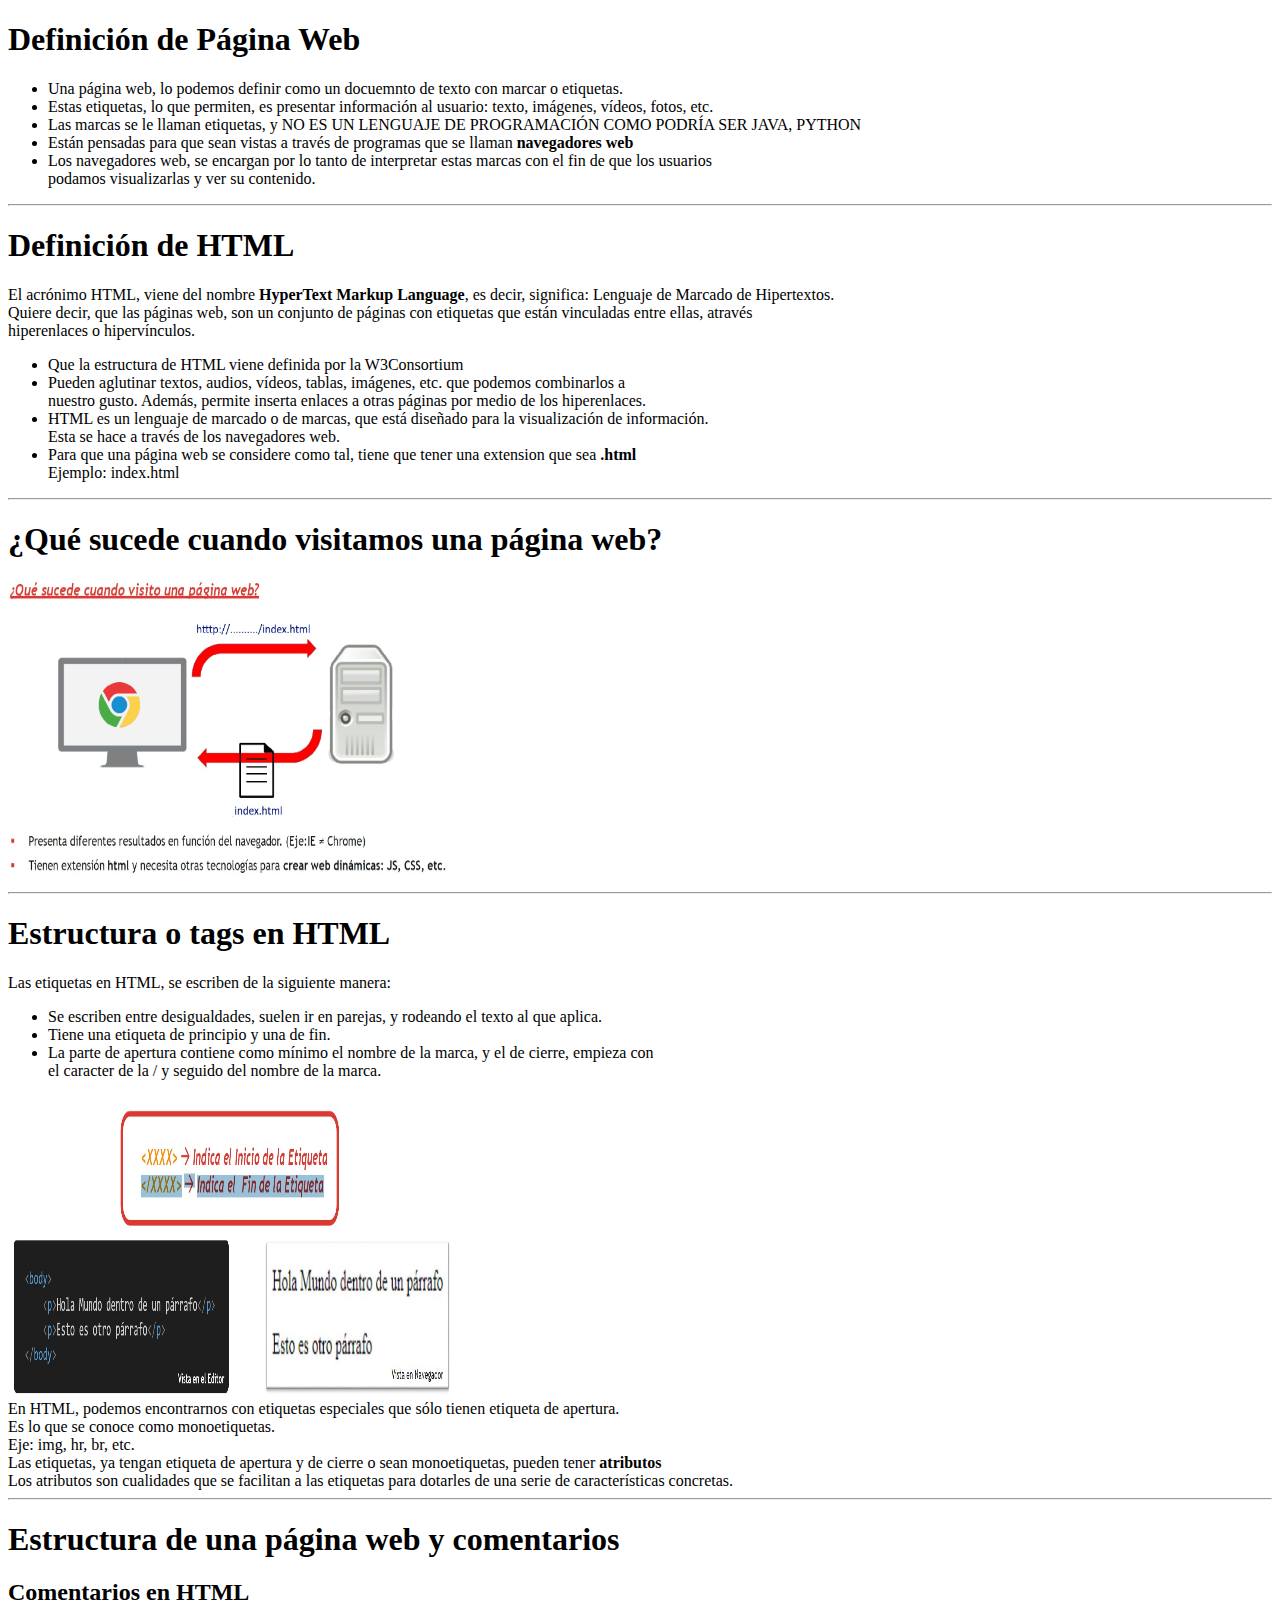
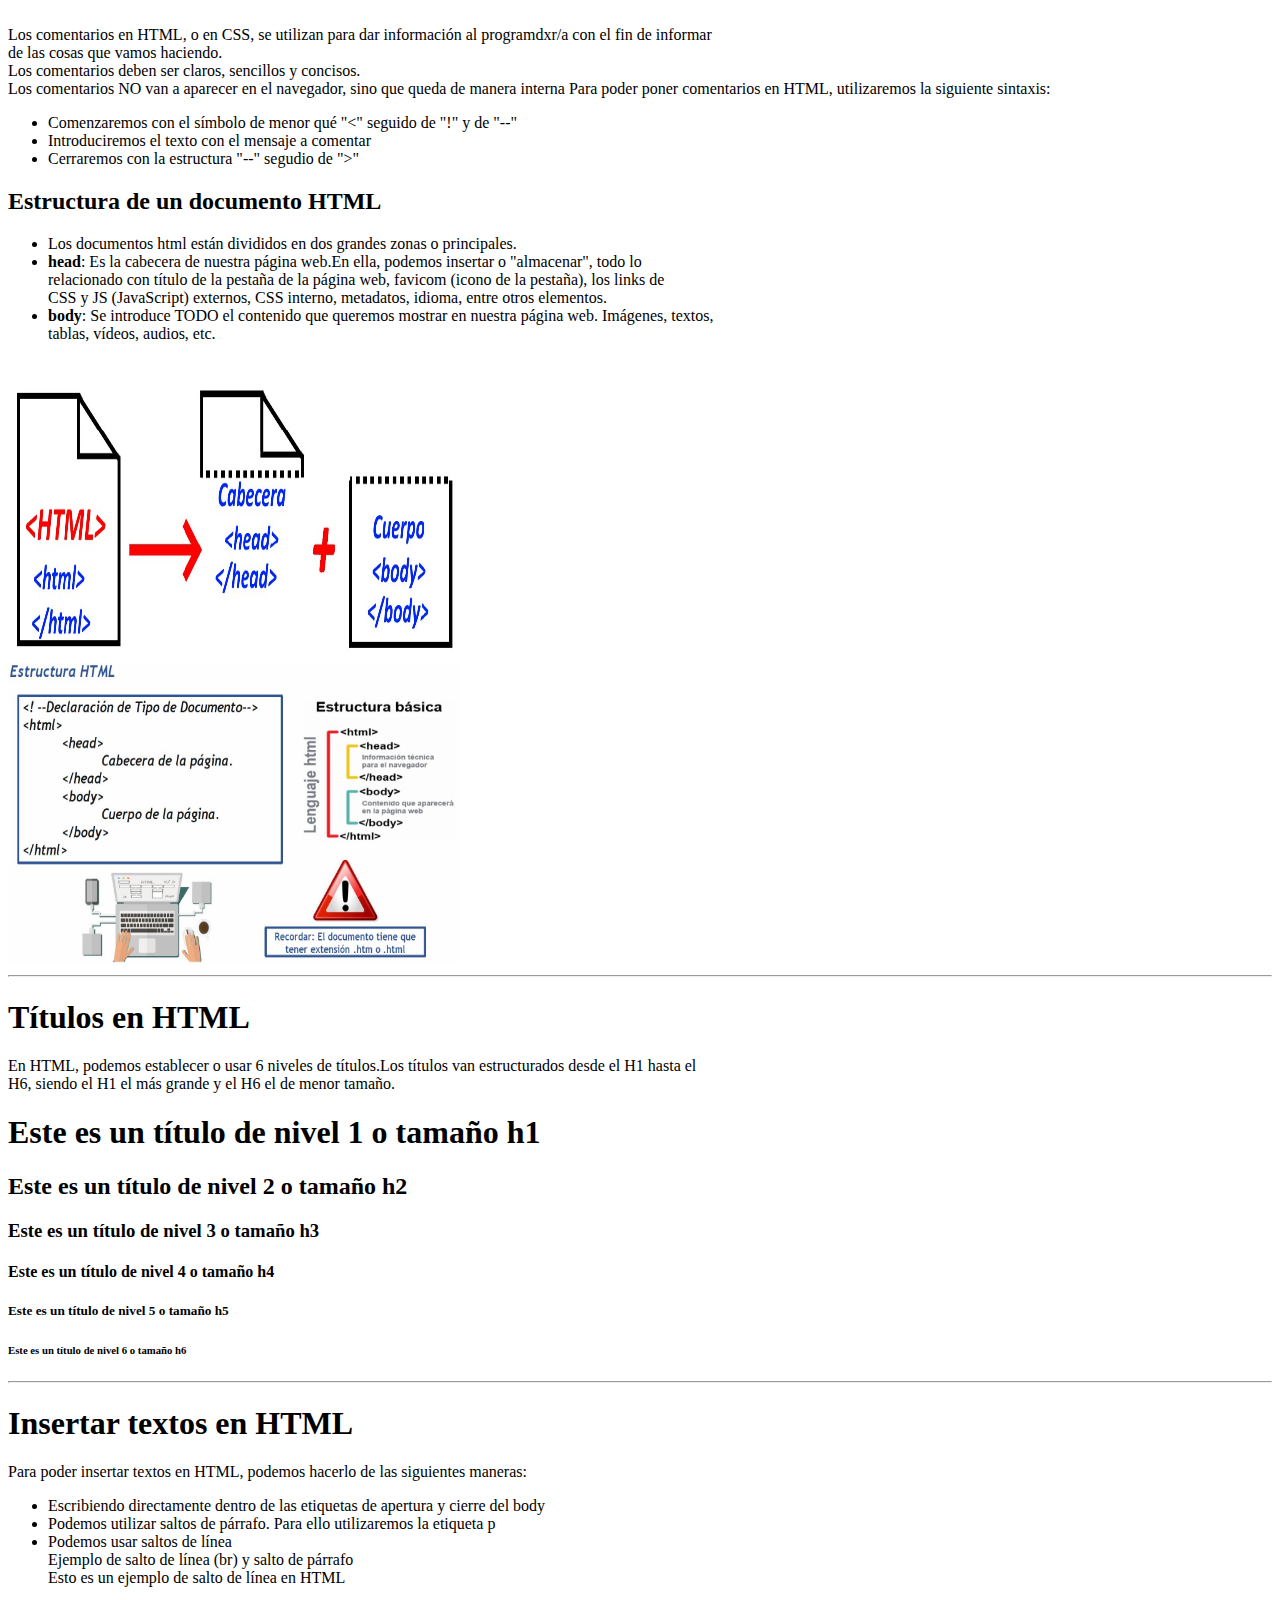
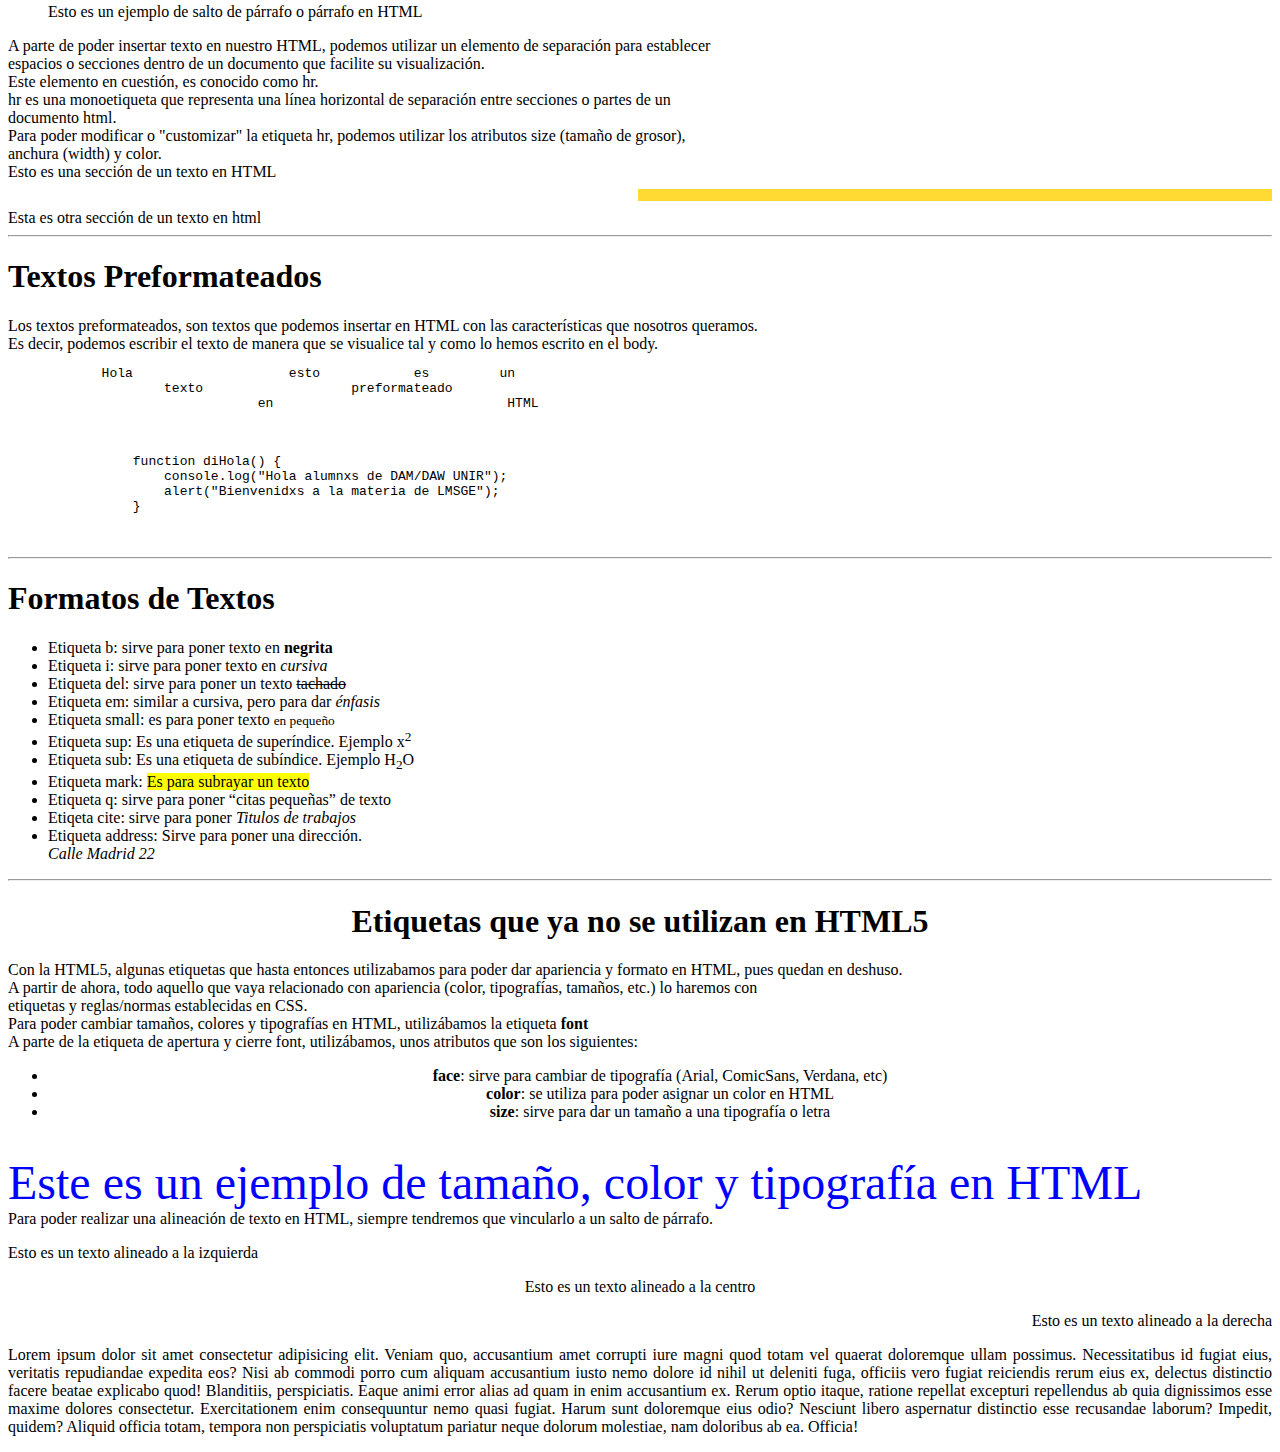
==== introduccionweb/introduccion.html @ a5f4c749 "Carpeta nueva" ====
<!DOCTYPE html>
<html lang="en">
<head>
    <meta charset="UTF-8">
    <meta name="viewport" content="width=device-width, initial-scale=1.0">
    <title>Clase 02-10-2024 Intro HTML</title>
</head>
<body bgcolor="white">
    <h1>Definición de Página Web</h1>
    <ul>
        <li>Una página web, lo podemos definir como un docuemnto de texto con marcar o etiquetas.</li>
        <li>Estas etiquetas, lo que permiten, es presentar información al usuario: texto, imágenes, vídeos, fotos, etc.</li>
        <li>Las marcas se le llaman etiquetas, y NO ES UN LENGUAJE DE PROGRAMACIÓN COMO PODRÍA SER JAVA, PYTHON</li>
        <li>Están pensadas para que sean vistas a través de programas que se llaman <b>navegadores web</b></li>
        <li>Los navegadores web, se encargan por lo tanto de interpretar estas marcas con el fin de que los usuarios
            <br>podamos visualizarlas y ver su contenido.
        </li>
    </ul>
    <hr>
        <h1>Definición de HTML</h1>
        El acrónimo HTML, viene del nombre <b>HyperText Markup Language</b>, es decir, significa: Lenguaje de Marcado de Hipertextos.
        <br>Quiere decir, que las páginas web, son un conjunto de páginas con etiquetas que están vinculadas entre ellas, através
        <br>hiperenlaces o hipervínculos.
        <ul>
            <li>Que la estructura de HTML viene definida por la W3Consortium</li>
            <li>Pueden aglutinar textos, audios, vídeos, tablas, imágenes, etc. que podemos combinarlos a 
                <br>nuestro gusto. Además, permite inserta enlaces a otras páginas por medio de los hiperenlaces.
            </li>
            <li>HTML es un lenguaje de marcado o de marcas, que está diseñado para la visualización de información.
                <br>Esta se hace a través de los navegadores web.
            </li>
            <li>Para que una página web se considere como tal, tiene que tener una extension que sea <b>.html</b>
                <br>Ejemplo: index.html 
            </li>
        </ul>
        <hr>
        <h1>¿Qué sucede cuando visitamos una página web?</h1>
        <img src="img/introweb.jpg" width="450px" height="300px">
        <hr>
        <h1>Estructura o tags en HTML</h1>
        Las etiquetas en HTML, se escriben de la siguiente manera:
        <ul>
            <li>Se escriben entre desigualdades, suelen ir en parejas, y rodeando el texto al que aplica.</li>
            <li>Tiene una etiqueta de principio y una de fin.</li>
            <li>La parte de apertura contiene como mínimo el nombre de la marca, y el de cierre, empieza con
                <br>el caracter de la / y seguido del nombre de la marca.
            </li>
        </ul>
        <img src="img/etiquetas.jpg" width="450px" height="300px">
        <br>En HTML, podemos encontrarnos con etiquetas especiales que sólo tienen etiqueta de apertura.
        <br>Es lo que se conoce como monoetiquetas.
        <br>Eje: img, hr, br, etc.
        <br>Las etiquetas, ya tengan etiqueta de apertura y de cierre o sean monoetiquetas, pueden tener <b>atributos</b>
        <br>Los atributos son cualidades que se facilitan a las etiquetas para dotarles de una serie de características concretas.
        <hr>
        <h1>Estructura de una página web y comentarios</h1>
        <h2>Comentarios en HTML</h2>
            Los comentarios en HTML, o en CSS, se utilizan para dar información al programdxr/a con el fin de informar
            <br>de las cosas que vamos haciendo.
            <br>Los comentarios deben ser claros, sencillos y concisos.
            <br>Los comentarios NO van a aparecer en el navegador, sino que queda de manera interna
            Para poder poner comentarios en HTML, utilizaremos la siguiente sintaxis:
            <ul>
                <li>Comenzaremos con el símbolo de menor qué "<" seguido de "!" y de "--"</li>
                <li>Introduciremos el texto con el mensaje a comentar</li>
                <li>Cerraremos con la estructura "--" segudio de ">"</li>
            </ul>
                <!-- Esto es un comentario en HTML. -->
        <h2>Estructura de un documento HTML</h2>
        <ul>
            <li>Los documentos html están divididos en dos grandes zonas o principales.</li>
            <li>
                <b>head</b>: Es la cabecera de nuestra página web.En ella, podemos insertar o "almacenar", todo lo
                <br>relacionado con título de la pestaña de la página web, favicom (icono de la pestaña), los links de 
                <br>CSS y JS (JavaScript) externos, CSS interno, metadatos, idioma, entre otros elementos.
            </li>
            <li>
                <b>body</b>: Se introduce TODO el contenido que queremos mostrar en nuestra página web. Imágenes, textos,
                <br>tablas, vídeos, audios, etc.
            </li>
        </ul>
        <img src="img/estructura.jpg" width="450px" height="300px">
        <br>
        <img src="img/estructura2.jpg" width="450px" height="300px">
        <hr>
        <h1>Títulos en HTML</h1>
        En HTML, podemos establecer o usar 6 niveles de títulos.Los títulos van estructurados desde el H1 hasta el 
        <br>H6, siendo el H1 el más grande y el H6 el de menor tamaño.
        <h1>Este es un título de nivel 1 o tamaño h1</h1>
        <h2>Este es un título de nivel 2 o tamaño h2</h2>
        <h3>Este es un título de nivel 3 o tamaño h3</h3>
        <h4>Este es un título de nivel 4 o tamaño h4</h4>
        <h5>Este es un título de nivel 5 o tamaño h5</h5>
        <h6>Este es un título de nivel 6 o tamaño h6</h6>
        <hr>
        <h1>Insertar textos en HTML</h1>
        Para poder insertar textos en HTML, podemos hacerlo de las siguientes maneras:
        <br>
        <ul>
            <li>Escribiendo directamente dentro de las etiquetas de apertura y cierre del body</li>
            <li>Podemos utilizar saltos de párrafo. Para ello utilizaremos la etiqueta p</li>
            <li>Podemos usar saltos de línea</li>
                Ejemplo de salto de línea (br) y salto de párrafo
            </br>Esto es un ejemplo de salto de línea en HTML
            <p>Esto es un ejemplo de salto de párrafo o párrafo en HTML</p>
        </ul>
        A parte de poder insertar texto en nuestro HTML, podemos utilizar un elemento de separación para establecer
        <br>espacios o secciones dentro de un documento que facilite su visualización.
        <br>Este elemento en cuestión, es conocido como hr.
        <br>hr es una monoetiqueta que representa una línea horizontal de separación entre secciones o partes de un 
        <br>documento html.
        <br>Para poder modificar o "customizar" la etiqueta hr, podemos utilizar los atributos size (tamaño de grosor),
        <br>anchura (width) y color.
        <br>Esto es una sección de un texto en HTML
        <hr color="#ffda33" width="50%" size="12px" align="right">
            Esta es otra sección de un texto en html
        <hr>
        <h1>Textos Preformateados</h1>
        Los textos preformateados, son textos que podemos insertar en HTML con las características que nosotros queramos.
        <br>Es decir, podemos escribir el texto de manera que se visualice tal y como lo hemos escrito en el body.
        <pre>
            Hola                    esto            es         un             
                    texto                   preformateado
                                en                              HTML
        </pre>
        <pre>
            <code>
                function diHola() {
                    console.log("Hola alumnxs de DAM/DAW UNIR");
                    alert("Bienvenidxs a la materia de LMSGE");
                }
            </code>
        </pre>
        <hr>
        <h1>Formatos de Textos</h1>
        <ul>
            <li>Etiqueta b: sirve para poner texto en <b>negrita</b></li>
            <li>Etiqueta i: sirve para poner texto en <i>cursiva</i></li>
            <li>Etiqueta del: sirve para poner un texto <del>tachado</del></li>
            <li>Etiqueta em: similar a cursiva, pero para dar <em>énfasis</em></li>
            <li>Etiqueta small: es para poner texto <small>en pequeño</small></li>
            <li>Etiqueta sup: Es una etiqueta de superíndice. Ejemplo x<sup>2</sup></li>
            <li>Etiqueta sub: Es una etiqueta de subíndice. Ejemplo H<sub>2</sub>O</li></li>
            <li>Etiqueta mark: <mark>Es para subrayar un texto</mark></li>
            <li>Etiqueta q: sirve para poner <q>citas pequeñas</q> de texto</li>
            <li>Etiqeta cite: sirve para poner <cite>Titulos de trabajos</cite></li>
            <li>Etiqueta address: Sirve para poner una dirección. <address>Calle Madrid 22</address></li>
        </ul>
        <hr>
        <h1 align="center">Etiquetas que ya no se utilizan en HTML5</h1>
            Con la HTML5, algunas etiquetas que hasta entonces utilizabamos para poder dar apariencia y formato en HTML, pues quedan en deshuso.
            <br>A partir de ahora, todo aquello que vaya relacionado con apariencia (color, tipografías, tamaños, etc.) lo haremos con
            <br>etiquetas y reglas/normas establecidas en CSS.
            <br>Para poder cambiar tamaños, colores y tipografías en HTML, utilizábamos la etiqueta <b>font</b>
            <br>A parte de la etiqueta de apertura y cierre font, utilizábamos, unos atributos que son los siguientes:
            <ul align="center">
                <li><b>face</b>: sirve para cambiar de tipografía (Arial, ComicSans, Verdana, etc)</li>
                <li><b>color</b>: se utiliza para poder asignar un color en HTML</li>
                <li><b>size</b>: sirve para dar un tamaño a una tipografía o letra</li>
            </ul>
            <br><font color="blue" size="25px" face="Verdana">Este es un ejemplo de tamaño, color y tipografía en HTML</font>
            <br>Para poder realizar una alineación de texto en HTML, siempre tendremos que vincularlo a un salto de párrafo.
            <p align="left">Esto es un texto alineado a la izquierda</p>
            <p align="center">Esto es un texto alineado a la centro</p>
            <p align="right">Esto es un texto alineado a la derecha</p>
            <p align="justify">Lorem ipsum dolor sit amet consectetur adipisicing elit. Veniam quo, accusantium amet corrupti iure magni quod totam vel quaerat doloremque ullam possimus. Necessitatibus id fugiat eius, veritatis repudiandae expedita eos?
            Nisi ab commodi porro cum aliquam accusantium iusto nemo dolore id nihil ut deleniti fuga, officiis vero fugiat reiciendis rerum eius ex, delectus distinctio facere beatae explicabo quod! Blanditiis, perspiciatis.
            Eaque animi error alias ad quam in enim accusantium ex. Rerum optio itaque, ratione repellat excepturi repellendus ab quia dignissimos esse maxime dolores consectetur. Exercitationem enim consequuntur nemo quasi fugiat.
            Harum sunt doloremque eius odio? Nesciunt libero aspernatur distinctio esse recusandae laborum? Impedit, quidem? Aliquid officia totam, tempora non perspiciatis voluptatum pariatur neque dolorum molestiae, nam doloribus ab ea. Officia!</p>
    </body>
</html>
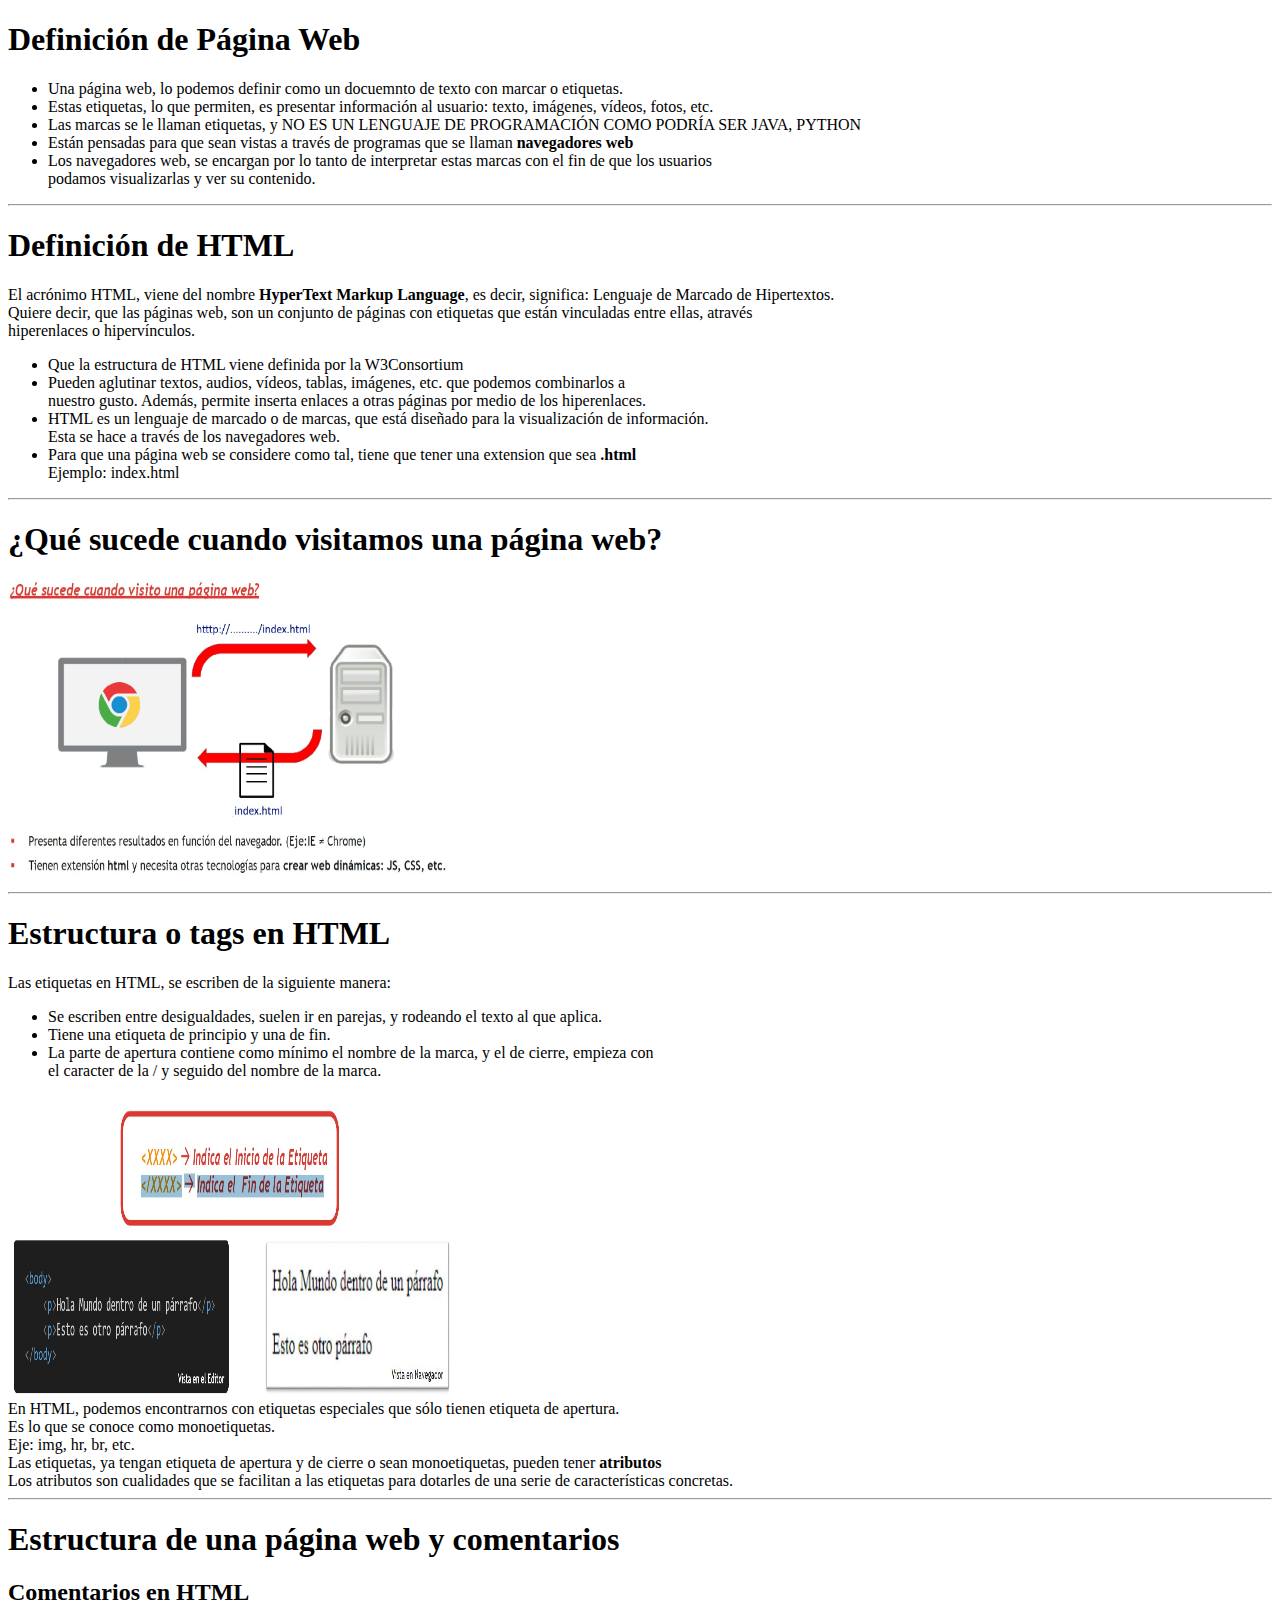
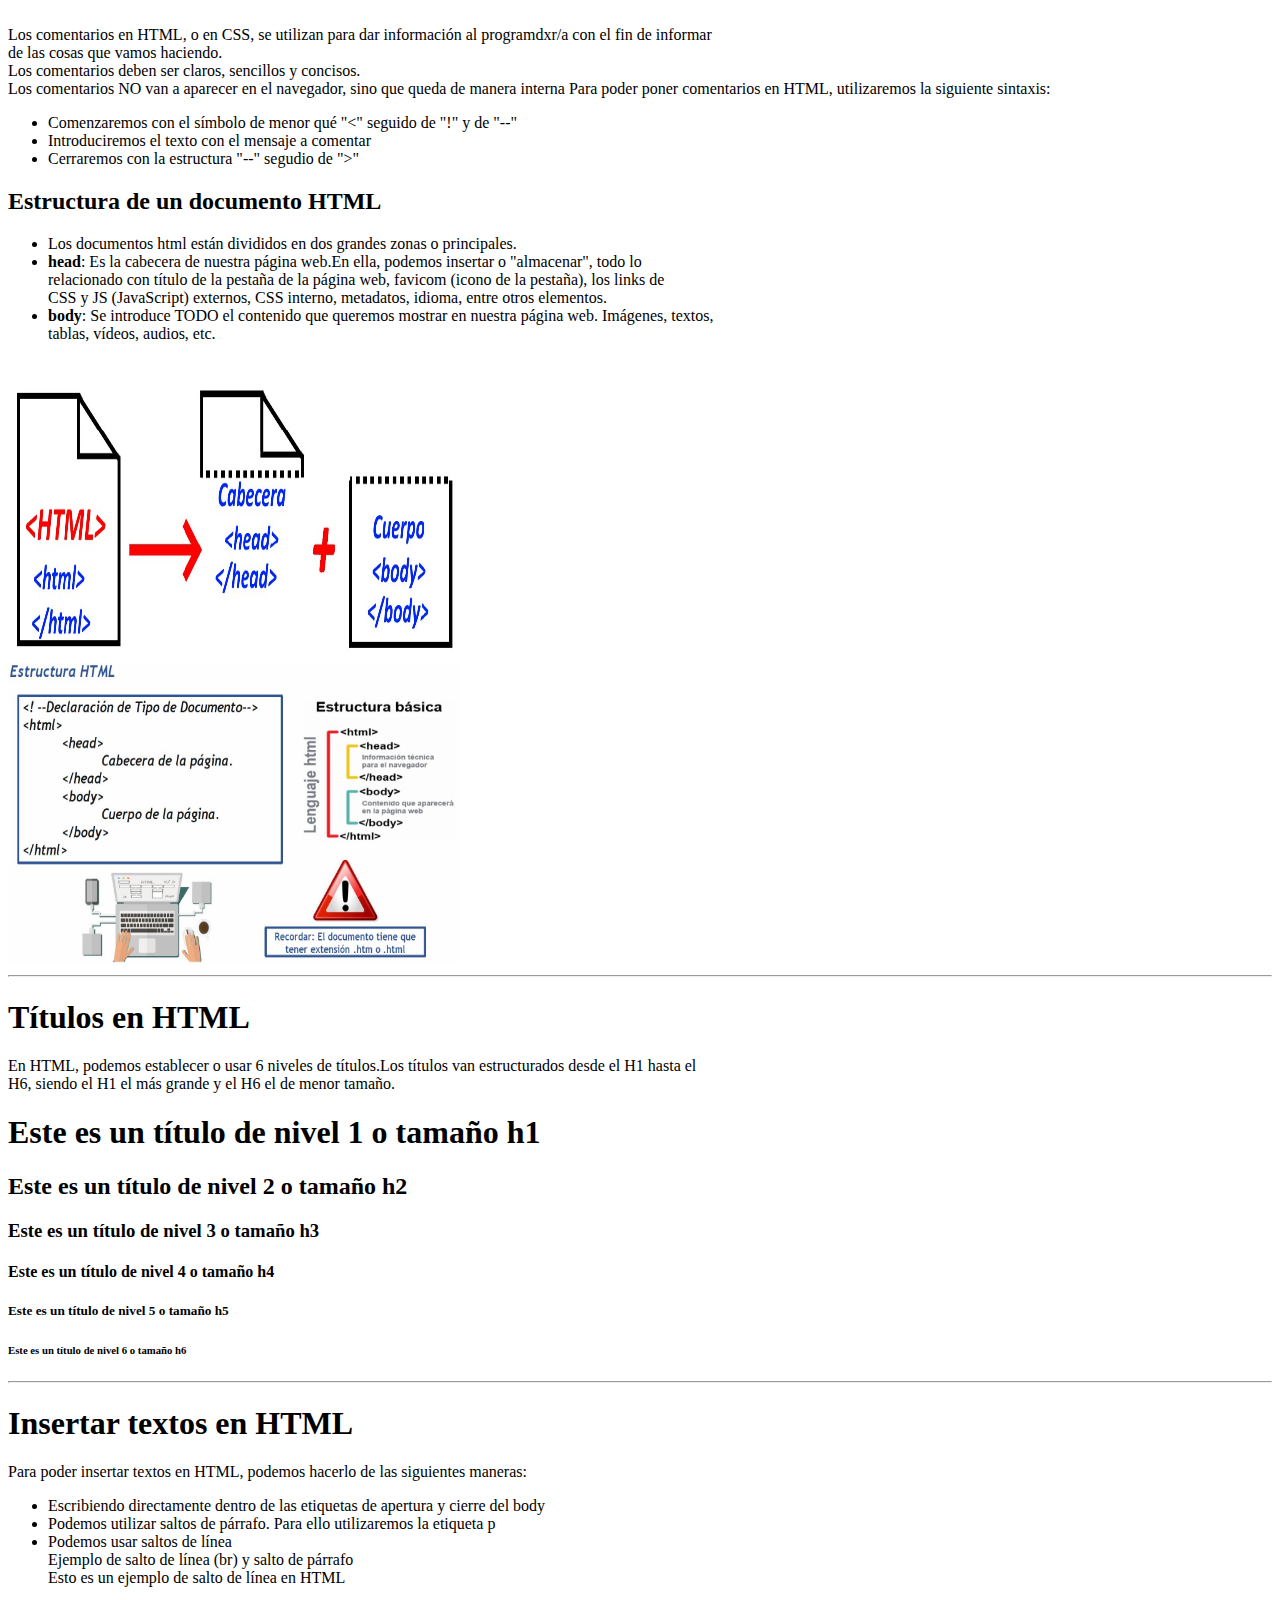
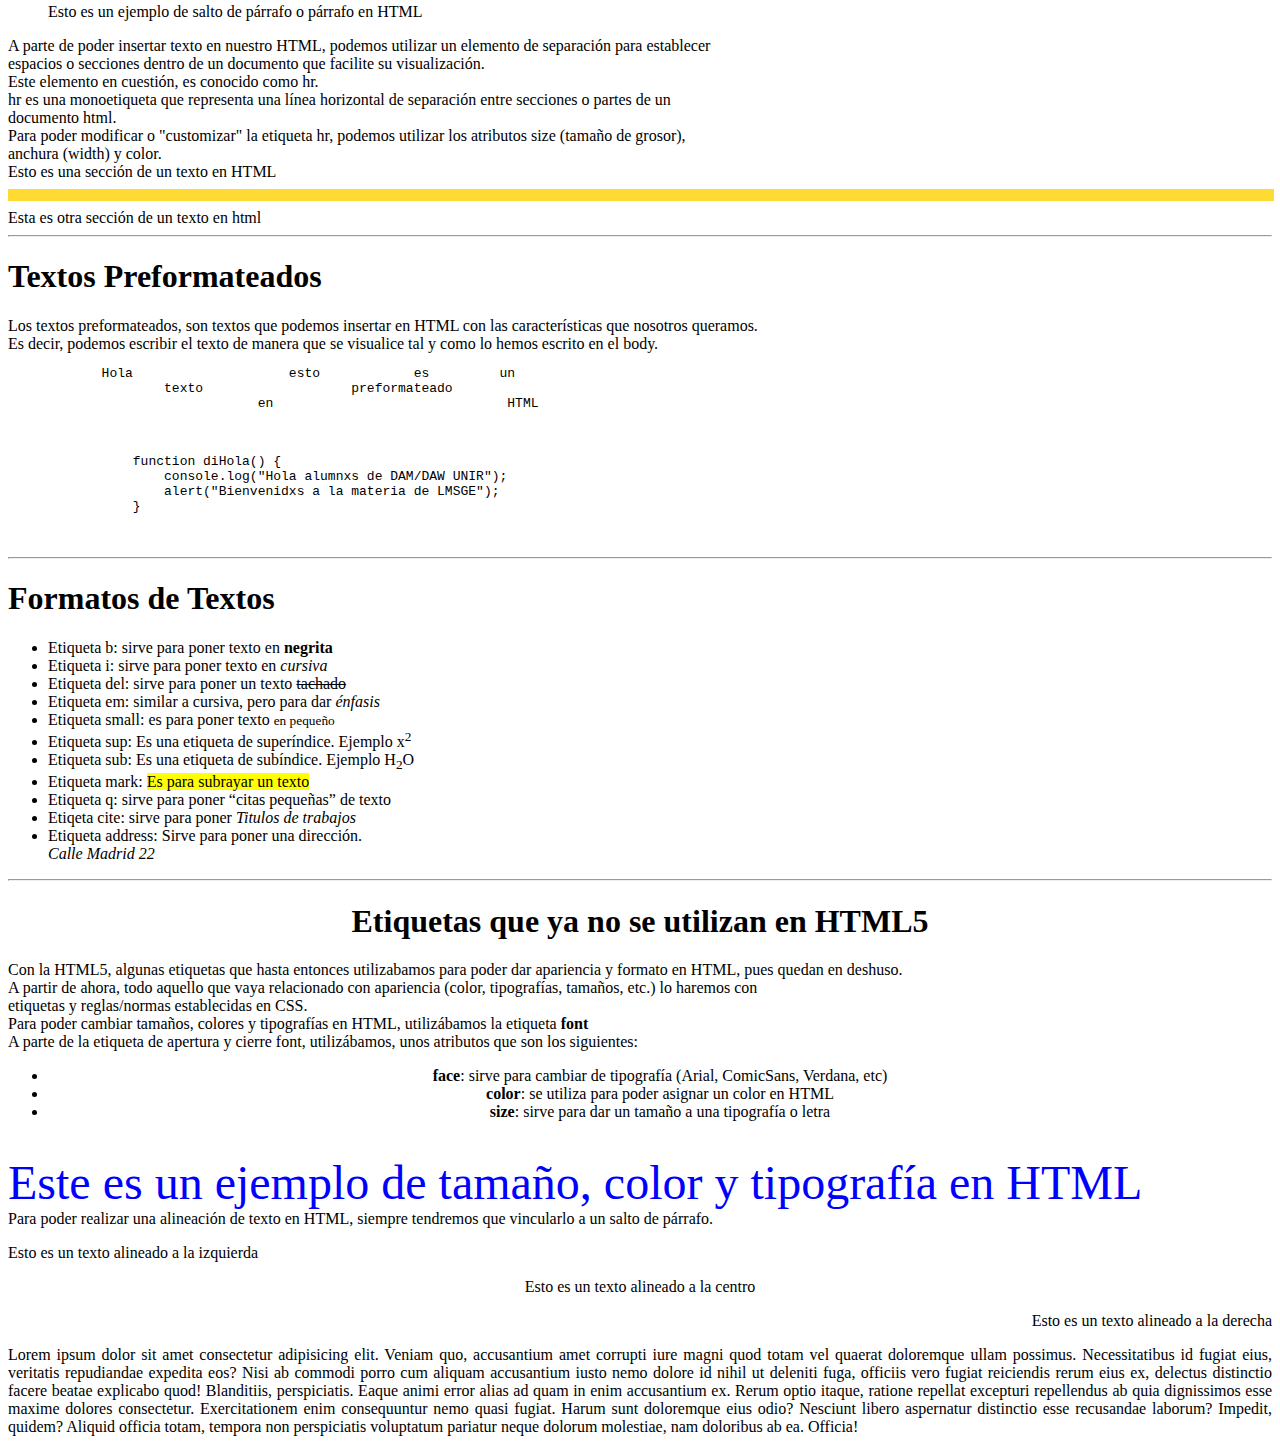
==== commit 20795bd9: "6/10" ====
--- a/introduccionweb/introduccion.html
+++ b/introduccionweb/introduccion.html
@@ -112,7 +112,7 @@
         <br>Para poder modificar o "customizar" la etiqueta hr, podemos utilizar los atributos size (tamaño de grosor),
         <br>anchura (width) y color.
         <br>Esto es una sección de un texto en HTML
-        <hr color="#ffda33" width="50%" size="12px" align="right">
+        <hr color="#ffda33" width="100%" size="12px" align="right">
             Esta es otra sección de un texto en html
         <hr>
         <h1>Textos Preformateados</h1>
